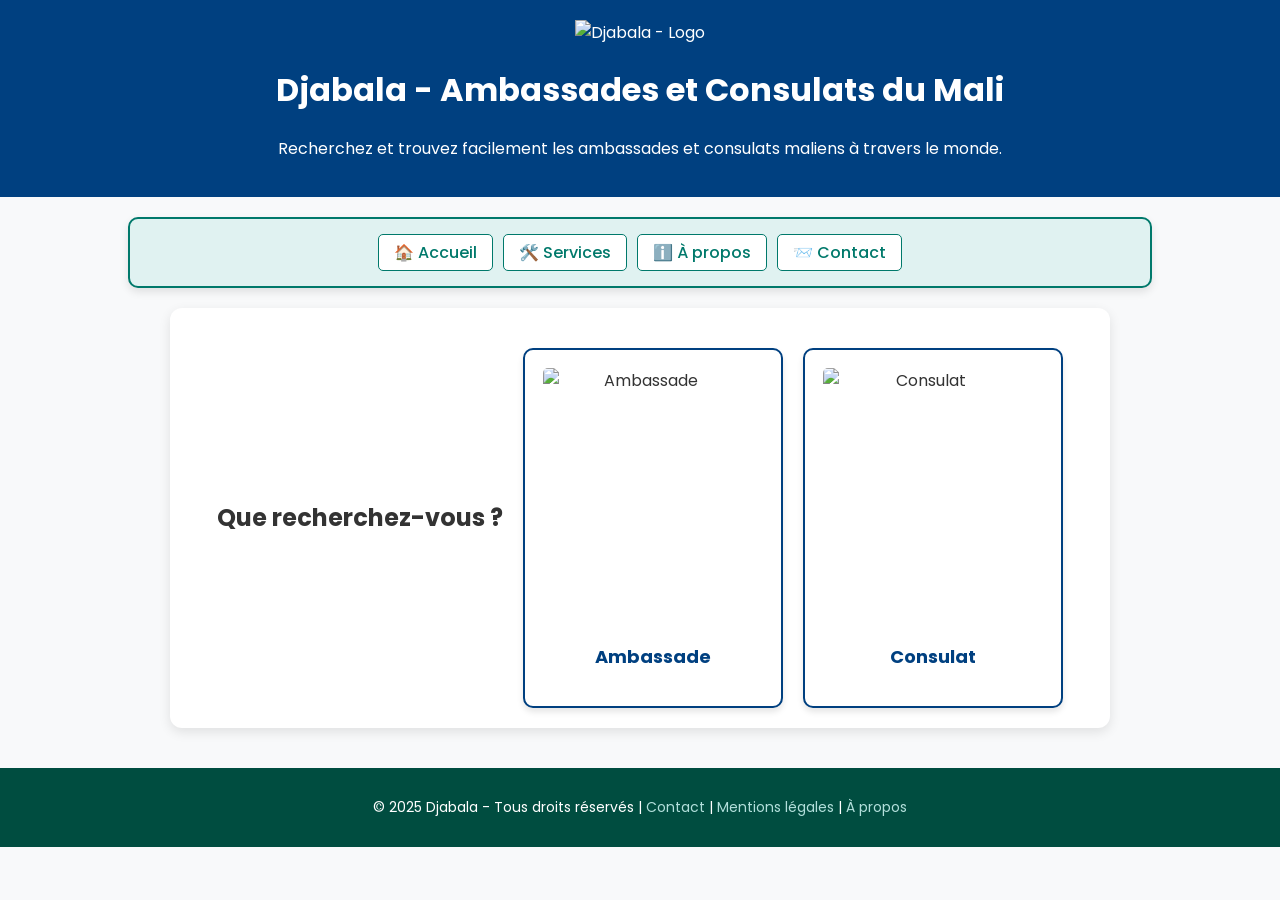
==== index.html @ 6d6a130f "Add files via upload" ====
<!DOCTYPE html>
<html lang="fr">
<head>
    <meta charset="UTF-8">
    <meta name="viewport" content="width=device-width, initial-scale=1.0">
    <title>Djabala - Ambassades du Mali</title>
    <link rel="stylesheet" href="style.css">
    <link href="https://fonts.googleapis.com/css2?family=Poppins:wght@300;400;600&display=swap" rel="stylesheet">
</head>
<body>

<header>
    <div class="logo">
        <img src="img/logo.PNG" alt="Djabala - Logo">
    </div>
    <h1>Djabala - Ambassades et Consulats du Mali</h1>
    <p>Recherchez et trouvez facilement les ambassades et consulats maliens à travers le monde.</p>
</header>

<!-- Section Accueil améliorée -->
<nav class="navigation">
    <a href="index.html" class="accueil-link">🏠 Accueil</a>
    <a href="services.html">🛠️ Services</a>
    <a href="apropos.html">ℹ️ À propos</a>
    <a href="contact.html">📨 Contact</a>

</nav>

<!-- Étape 1 : Sélection Ambassade ou Consulat -->
<main id="etape1" class="container">
    <h2>Que recherchez-vous ?</h2>
    <div class="choix">
        <div class="option" onclick="choisirType('ambassade')">
            <img src="img/ambassade.jpg" alt="Ambassade">
            <p>Ambassade</p>
        </div>
        <div class="option" onclick="choisirType('consulat')">
            <img src="img/consulat.jpg" alt="Consulat">
            <p>Consulat</p>
        </div>
    </div>
</main>

<!-- Étape 2 : Sélection du lieu -->
<main id="etape2" class="container hidden">
    <h2>Où vivez-vous ?</h2>
    <div class="buttons">
        <button onclick="choisirLieu('mali')">Je vis au Mali</button>
        <button onclick="choisirLieu('exterieur')">Je vis à l’extérieur</button>
    </div>

    <!-- Barre de recherche -->
    <input type="text" id="searchBar" placeholder="Rechercher..." onkeyup="filtrer()">

    <!-- Sections dynamiques -->
    <div id="ambassades-container" class="hidden"></div>
    <div id="consulats-container" class="hidden"></div>
</main>

<!-- Flèche de retour en haut -->
<!-- Flèche de retour en haut -->
<a href="#" class="scrollTop" id="scrollTop" title="Retour en haut">⬆️</a>


<footer>
    <p>&copy; 2025 Djabala - Tous droits réservés | <a        <a href="contact.html">Contact</a> |
        <a href="mentions.html">Mentions légales</a> |
        <a href="apropos.html">À propos</a>
</footer>

<script src="ambassades.js"></script>
<script src="data.js"></script>
<script src="script.js"></script>

</body>
</html>
---- style.css ----
/* Global */
body {
    font-family: 'Poppins', sans-serif;
    margin: 0;
    padding: 0;
    background-color: #f8f9fa;
    color: #333;
    text-align: center;
}

/* Header */
header {
    background-color: #004080;
    color: white;
    padding: 20px;
    text-align: center;
}

.logo img {
    width: 80px;
}

/* Conteneur principal */
.container {
    display: flex;
    flex-wrap: wrap;
    justify-content: center;
    align-items: center;
    gap: 20px;
    margin: 40px auto;
    max-width: 900px;
    padding: 25px;
    background: white;
    box-shadow: 0px 4px 12px rgba(0, 0, 0, 0.1);
    border-radius: 12px;
}

/* Étape 1 - Choix entre Ambassade et Consulat */
.choix {
    display: flex;
    justify-content: center;
    gap: 20px;
    flex-wrap: wrap;
    margin-top: 20px;
}

.option {
    text-align: center;
    cursor: pointer;
    padding: 18px;
    border: 2px solid #004080;
    border-radius: 10px;
    background-color: white;
    box-shadow: 0px 4px 6px rgba(0, 0, 0, 0.1);
    transition: all 0.3s ease-in-out;
    width: 220px;
    height: 320px;
    display: flex;
    flex-direction: column;
    justify-content: space-between;
}

.option:hover {
    transform: scale(1.05);
    background-color: #f0f8ff;
}

.option img {
    width: 100%;
    height: auto;
    max-width: 200px;
    object-fit: cover;
    border-radius: 5px;
}

.option p {
    font-size: 18px;
    font-weight: bold;
    margin-top: 10px;
    color: #004080;
}

/* Étape 2 - Choix du lieu */
.buttons {
    display: flex;
    justify-content: center;
    gap: 20px;
    margin-top: 25px;
}

button {
    background-color: #004080;
    color: white;
    border: none;
    padding: 12px 22px;
    font-size: 16px;
    font-weight: bold;
    border-radius: 6px;
    cursor: pointer;
    transition: background 0.3s, transform 0.2s;
}

button:hover {
    background-color: #002D5A;
    transform: scale(1.05);
}

/* Barre de recherche */
#searchBar {
    width: 85%;
    padding: 10px;
    margin-top: 20px;
    border: 2px solid #004080;
    border-radius: 5px;
    font-size: 16px;
}

/* Gestion des étapes */
.hidden {
    display: none;
}

/* Style de la carte ambassade */
.ambassade-card {
    background: white;
    border: 2px solid #004080;
    border-radius: 12px;
    padding: 20px;
    width: 320px; /* Taille plus équilibrée */
    text-align: center;
    box-shadow: 0 4px 8px rgba(0, 0, 0, 0.1);
    margin: 15px auto; /* Centrage */
}
/* Style de la carte consulat */
.consulat-card {
    background: white;
    border: 2px solid #004080;
    border-radius: 12px;
    padding: 20px;
    width: 320px; /* Taille plus équilibrée */
    text-align: center;
    box-shadow: 0 4px 8px rgba(0, 0, 0, 0.1);
    margin: 15px auto; /* Centrage */
}
/* Style du drapeau */
.ambassade-card img {
    width: 50px;
    height: auto;
    margin-bottom: 10px;
}
/* Style du drapeau */
.consulat-card img {
    width: 50px;
    height: auto;
    margin-bottom: 10px;
}

/* Titre */
.ambassade-card h3 {
    font-size: 20px;
    color: #002D5A;
    margin-bottom: 8px;
}
/* Titre */
.consulat-card h3 {
    font-size: 20px;
    color: #002D5A;
    margin-bottom: 8px;
}
/* Adresse */
.ambassade-card p {
    font-size: 14px;
    color: #555;
    margin-bottom: 12px;
}
/* Adresse */
.consulat-card p {
    font-size: 14px;
    color: #555;
    margin-bottom: 12px;
}
/* Section Contact */
.contact-info {
    display: flex;
    align-items: center;
    justify-content: center;
    background: #f0f8ff;
    padding: 10px 15px;
    border-radius: 6px;
    font-size: 16px;
    font-weight: bold;
    color: #004080;
    width: fit-content;
    margin: 10px auto;
    gap: 8px;
}

/* Icône Contact */
.contact-info i {
    color: #004080;
    font-size: 18px;
}

/* Boutons */
.button-container {
    display: flex;
    flex-direction: column;
    gap: 8px;
    margin-top: 15px;
}

/* Style des boutons */
.ambassade-card .button-container a {
    display: inline-block;
    padding: 10px 15px;
    background-color: #004080;
    color: white;
    text-decoration: none;
    border-radius: 6px;
    font-size: 14px;
    font-weight: bold;
    transition: 0.3s;
    text-align: center;
    width: 100%;
}

.ambassade-card .button-container a:hover {
    background-color: #002D5A;
    transform: scale(1.05);
}

/* Différenciation du bouton Contact */
.ambassade-card .button-container .contact-btn {
    background-color: #ffcc00;
    color: #333;
}

.ambassade-card .button-container .contact-btn:hover {
    background-color: #e6b800;
}

/* Footer */
footer {
    background-color: #004080;
    color: white;
    padding: 15px;
    margin-top: 40px;
    font-size: 14px;
}

footer a {
    color: #ffd700;
    text-decoration: none;
}

footer a:hover {
    text-decoration: underline;
}
.navigation {
    text-align: center;
    margin: 20px 0;
}

.accueil-link {
    background-color: #0066cc;
    color: white;
    padding: 10px 20px;
    text-decoration: none;
    border-radius: 8px;
    font-weight: bold;
    transition: background-color 0.3s;
}

.accueil-link:hover {
    background-color: #004d99;
}
/* Bouton de retour en haut */
.scrollTop {
    position: fixed;
    bottom: 120px;
    right: 20px;
    background-color: #007bff;
    color: white;
    font-size: 24px;
    padding: 10px 14px;
    border-radius: 50%;
    text-decoration: none;
    box-shadow: 0 4px 8px rgba(0,0,0,0.2);
    opacity: 0;
    pointer-events: none;
    transition: opacity 0.3s ease-in-out;
    z-index: 1000;
}

.scrollTop.show {
    opacity: 1;
    pointer-events: auto;
}

@media (max-width: 600px) {
    .scrollTop {
        font-size: 20px;
        padding: 8px 12px;
        bottom: 20px;
        right: 15px;
    }
}
/* Formulaire de contact */
form input,
form textarea {
    width: 100%;
    padding: 12px;
    margin-top: 8px;
    margin-bottom: 15px;
    border: 1px solid #ccc;
    border-radius: 5px;
    font-family: 'Poppins', sans-serif;
    font-size: 16px;
}

form button {
    background-color: #00796b;
    color: white;
    border: none;
    padding: 12px 25px;
    border-radius: 5px;
    font-weight: bold;
    cursor: pointer;
}

form button:hover {
    background-color: #004d40;
}

/* Sections statiques (mentions légales, à propos, etc.) */
.container {
    max-width: 900px;
    margin: auto;
    padding: 20px;
}

/* Footer uniformisé */
footer {
    background-color: #004d40;
    color: white;
    text-align: center;
    padding: 15px 10px;
    margin-top: 40px;
}

footer a {
    color: #b2dfdb;
    text-decoration: none;
}

footer a:hover {
    text-decoration: underline;
}
/* Barre de navigation dans un cadre coloré */
.navigation {
    background-color: #e0f2f1; /* Couleur de fond claire */
    border: 2px solid #00796b; /* Bordure verte */
    border-radius: 10px;
    margin: 20px auto;
    padding: 10px;
    max-width: 1000px;
    display: flex;
    flex-wrap: wrap;
    justify-content: center;
    box-shadow: 0 4px 8px rgba(0, 0, 0, 0.1); /* Légère ombre */
}

/* Liens dans la navigation */
.navigation a {
    text-decoration: none;
    color: #00796b;
    background-color: white;
    border: 1px solid #00796b;
    margin: 5px;
    padding: 5px 15px;
    border-radius: 5px;
    transition: all 0.3s;
    font-weight: 450;
}

.navigation a:hover {
    background-color: #00796b;
    color: white;
}
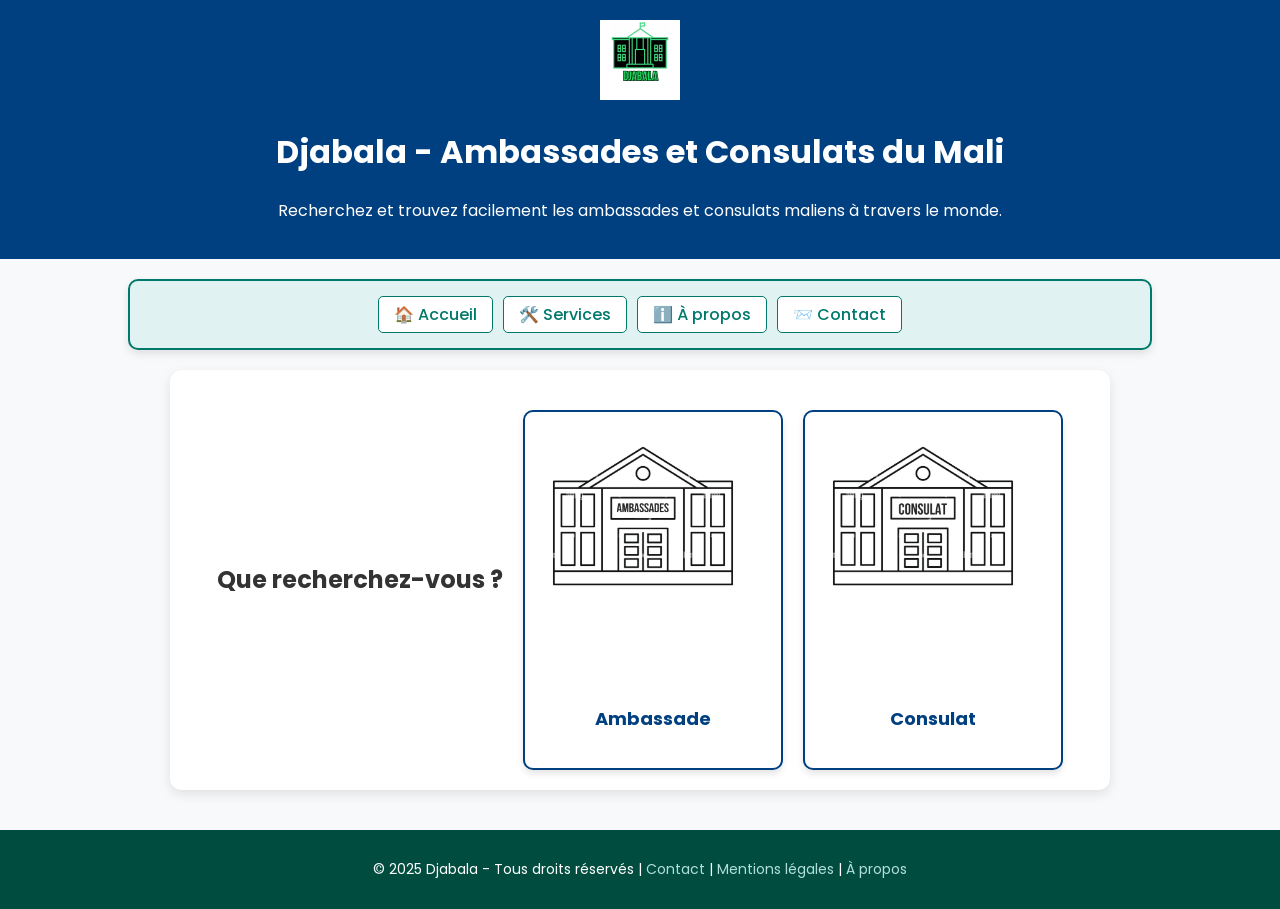
==== commit 31d5e153: "Update image paths in index.html" ====
--- a/index.html
+++ b/index.html
@@ -11,7 +11,7 @@
 
 <header>
     <div class="logo">
-        <img src="img/logo.PNG" alt="Djabala - Logo">
+        <img src="logo.PNG" alt="Djabala - Logo">
     </div>
     <h1>Djabala - Ambassades et Consulats du Mali</h1>
     <p>Recherchez et trouvez facilement les ambassades et consulats maliens à travers le monde.</p>
@@ -31,11 +31,11 @@
     <h2>Que recherchez-vous ?</h2>
     <div class="choix">
         <div class="option" onclick="choisirType('ambassade')">
-            <img src="img/ambassade.jpg" alt="Ambassade">
+            <img src="ambassade.jpg" alt="Ambassade">
             <p>Ambassade</p>
         </div>
         <div class="option" onclick="choisirType('consulat')">
-            <img src="img/consulat.jpg" alt="Consulat">
+            <img src="consulat.jpg" alt="Consulat">
             <p>Consulat</p>
         </div>
     </div>
